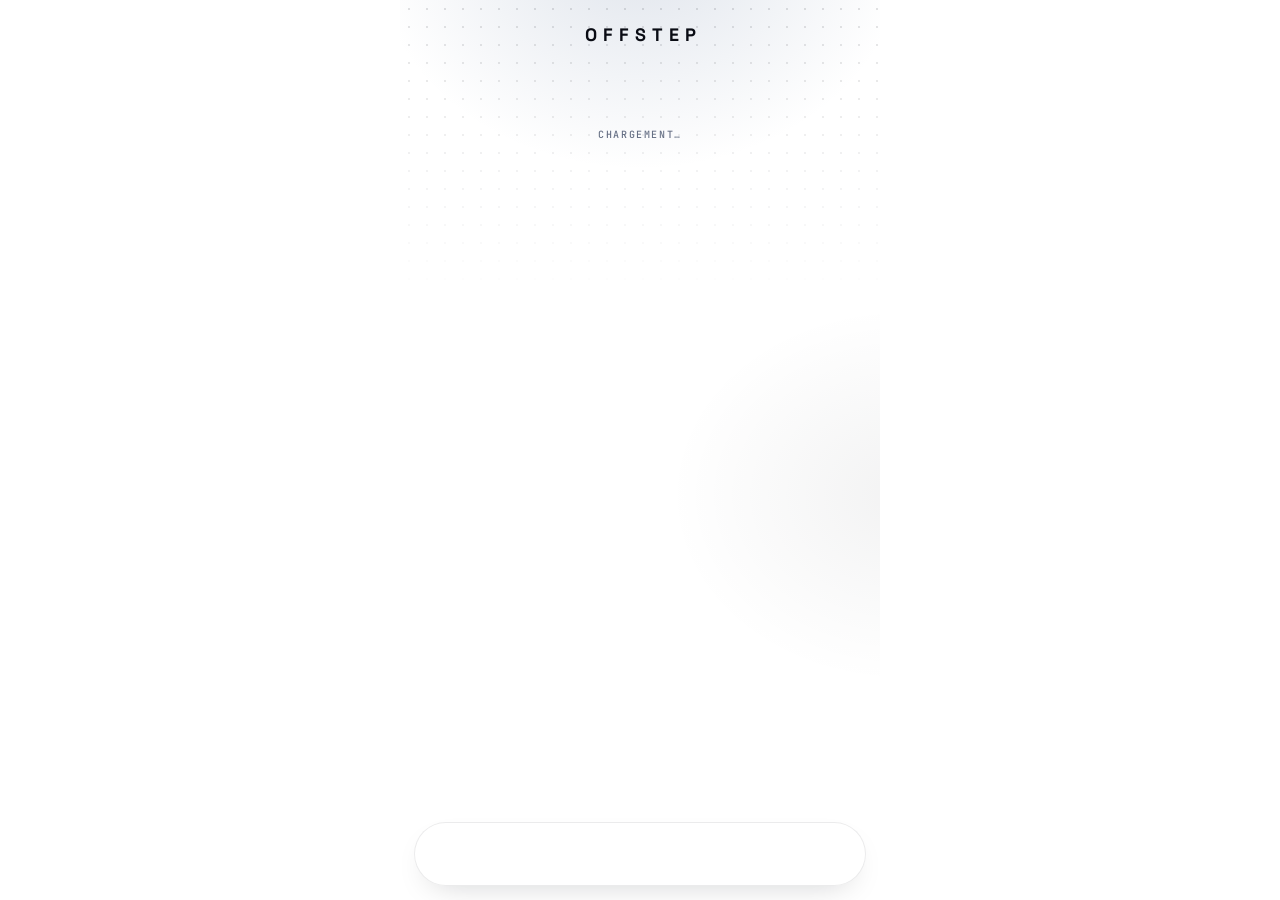
==== index.html @ 58b8f9a8 "Add files via upload" ====
<!doctype html>
<html lang="fr">
<head>
<meta charset="utf-8">
<meta name="viewport" content="width=device-width, initial-scale=1, viewport-fit=cover">
<meta name="theme-color" content="#0A0C14">
<title>OFFSTEP</title>
<link rel="manifest" href="./manifest.webmanifest">
<link rel="icon" href="./icon-192.png">
<link rel="apple-touch-icon" href="./icon-192.png">
<link rel="preconnect" href="https://fonts.googleapis.com">
<link href="https://fonts.googleapis.com/css2?family=Space+Grotesk:wght@500;600;700&family=JetBrains+Mono:wght@500&display=swap" rel="stylesheet">
<link rel="stylesheet" href="./style.css">
</head>
<body>
<div class="app">
  <header class="hdr"><div class="logo">OFFSTEP</div></header>
  <main id="view"><div class="loading mono">Chargement…</div></main>
</div>
<nav id="nav" class="nav glass" hidden></nav>
<div id="toast" role="status"></div>
<script type="module" src="./main.js"></script>
</body>
</html>
---- style.css ----
body{margin:0}
*{box-sizing:border-box}
button,input{font-family:inherit}
button{cursor:pointer}
button:disabled{cursor:not-allowed}
.app{position:relative;overflow-x:hidden;isolation:isolate;width:100%;max-width:480px;margin:0 auto;min-height:100vh;padding-bottom:110px;color:#0A0C14;font-family:'Space Grotesk',system-ui,sans-serif;background:radial-gradient(90% 40% at 50% -6%,rgba(112,134,168,.22),rgba(255,255,255,0) 62%),radial-gradient(70% 30% at 105% 55%,rgba(10,12,20,.05),rgba(255,255,255,0) 70%),#fff}
.app::before{content:"";position:absolute;left:0;right:0;top:0;height:300px;z-index:-1;background-image:radial-gradient(rgba(10,12,20,.12) 1px,transparent 1.3px);background-size:18px 18px;-webkit-mask-image:linear-gradient(#000,transparent);mask-image:linear-gradient(#000,transparent)}
.mono{font-family:'JetBrains Mono',ui-monospace,monospace;font-size:10px;font-weight:500;letter-spacing:1.6px;text-transform:uppercase;color:#667085}
.hdr{position:relative;height:68px;display:flex;align-items:center;justify-content:center}
.logo{font-size:18px;font-weight:700;letter-spacing:6px;padding-left:6px}
.back{position:absolute;left:14px;top:12px;width:44px;height:44px;border-radius:50%;border:1px solid rgba(10,12,20,.10);background:rgba(255,255,255,.75);backdrop-filter:blur(10px);-webkit-backdrop-filter:blur(10px);display:flex;align-items:center;justify-content:center;color:#0A0C14}
.h1{font-size:36px;font-weight:600;letter-spacing:-1.2px;line-height:1.02;margin:0}
.glass{background:rgba(255,255,255,.74);border:1px solid rgba(10,12,20,.08);border-radius:22px;backdrop-filter:blur(14px);-webkit-backdrop-filter:blur(14px);box-shadow:inset 0 1px 0 rgba(255,255,255,.9),0 12px 32px -16px rgba(10,12,20,.22)}
.ph{background:linear-gradient(145deg,#F4F6FA,#E3E7EE);border:1px solid rgba(10,12,20,.06);display:flex;align-items:center;justify-content:center;color:#667085;font-family:'JetBrains Mono',monospace;font-size:10px;letter-spacing:1.2px;text-transform:uppercase}
.btn{width:100%;height:56px;border:0;border-radius:999px;background:linear-gradient(180deg,#2B2F3B,#0A0C14);color:#fff;font-size:15px;font-weight:700;letter-spacing:.4px;box-shadow:0 12px 26px -10px rgba(10,12,20,.6),inset 0 1px 0 rgba(255,255,255,.22)}
.btn:disabled{background:#D6D9E0;box-shadow:none}
.btn2{width:100%;height:52px;border-radius:999px;border:1px solid rgba(10,12,20,.16);background:rgba(255,255,255,.8);color:#0A0C14;font-size:14px;font-weight:600}
.chip{height:40px;padding:0 16px;border-radius:999px;border:1px solid rgba(10,12,20,.12);background:rgba(255,255,255,.75);color:#0A0C14;font-size:13px;font-weight:600}
.chip.on{background:linear-gradient(180deg,#2B2F3B,#0A0C14);color:#fff;border-color:#0A0C14}
.chip.big{height:54px;border-radius:18px;font-size:14px}
.opt{width:100%;display:flex;align-items:center;justify-content:space-between;gap:14px;text-align:left;color:#0A0C14;border:1px solid rgba(10,12,20,.10);background:rgba(255,255,255,.74);border-radius:20px;padding:12px 18px;min-height:68px}
.opt[aria-checked="true"]{border-color:#0A0C14;box-shadow:0 0 0 4px rgba(10,12,20,.06),0 12px 28px -14px rgba(10,12,20,.35)}
.rad{width:22px;height:22px;border-radius:50%;border:1.5px solid #AEB3BF;display:flex;align-items:center;justify-content:center;flex:none}
.dot{width:10px;height:10px;border-radius:50%;background:transparent}
.opt[aria-checked="true"] .rad,.box.sel .box-h .rad{border-color:#0A0C14}
.opt[aria-checked="true"] .dot,.box.sel .box-h .dot{background:#0A0C14}
.box{border:1px solid rgba(10,12,20,.10);background:rgba(255,255,255,.74);border-radius:22px;overflow:hidden}
.box.sel{border-color:#0A0C14;box-shadow:0 0 0 4px rgba(10,12,20,.06),0 14px 30px -14px rgba(10,12,20,.35)}
.box .opt{border:0;background:transparent;border-radius:0;box-shadow:none}
.t1{display:block;font-size:15px;font-weight:600}
.t2{display:block;font-size:13px;color:#667085;margin-top:2px;line-height:1.4}
.inp{width:100%;height:54px;border:1px solid rgba(10,12,20,.12);border-radius:16px;padding:0 16px;font-size:15px;color:#0A0C14;background:rgba(255,255,255,.85)}
.bar{position:absolute;left:12px;right:12px;bottom:12px;padding:12px;border-radius:32px;background:rgba(255,255,255,.86);border:1px solid rgba(10,12,20,.08);backdrop-filter:blur(18px);-webkit-backdrop-filter:blur(18px);box-shadow:0 18px 40px -16px rgba(10,12,20,.35)}
.nav{position:absolute;left:16px;right:16px;bottom:14px;height:64px;border-radius:32px;display:flex;justify-content:space-around;align-items:center}
.nav button{border:0;background:transparent;min-width:56px;min-height:48px;display:flex;flex-direction:column;align-items:center;gap:3px;font-size:10px;font-weight:600;color:#667085}
.nav button.on{color:#0A0C14;font-weight:700}
.steps{display:flex;gap:6px;margin:6px 22px 0}
.steps i{flex:1;height:3px;border-radius:2px;background:rgba(10,12,20,.12)}
.steps i.on{background:#0A0C14}
.sb{width:44px;height:44px;border-radius:50%;border:1px solid rgba(10,12,20,.14);background:rgba(255,255,255,.85);font-size:20px;color:#0A0C14}
.srow{display:flex;justify-content:space-between;padding:12px 0;font-size:14px;border-top:1px solid rgba(10,12,20,.07)}
.srow:first-child{border-top:0}
.srow span{color:#667085}
.srow b{font-weight:700}
.note{display:flex;gap:10px;font-size:13px;line-height:1.45;color:#3B4150}

html{-webkit-text-size-adjust:100%}
a{color:inherit;text-decoration:none}
.app::before{max-width:480px}
.bar{position:fixed;left:50%;transform:translateX(-50%);width:calc(100% - 24px);max-width:456px}
.nav{position:fixed;left:50%;transform:translateX(-50%);width:calc(100% - 28px);max-width:452px;z-index:5}
.nav a{min-width:56px;min-height:48px;display:flex;flex-direction:column;align-items:center;justify-content:center;gap:3px;font-size:10px;font-weight:600;color:#667085;position:relative}
.nav a.on{color:#0A0C14;font-weight:700}
.nav .badge{position:absolute;top:0;right:8px;min-width:18px;height:18px;border-radius:9px;background:#0A0C14;color:#fff;font-size:10px;font-weight:700;display:flex;align-items:center;justify-content:center;padding:0 5px}
.pad{padding:8px 20px 24px}
.loading{padding:60px 20px;text-align:center}
.grid2{display:grid;grid-template-columns:1fr 1fr;gap:12px}
.card{padding:10px;border-radius:24px}
.card img,.ph img{width:100%;height:100%;object-fit:cover;border-radius:inherit;display:block}
.ph{overflow:hidden}
.row{display:flex;align-items:center;justify-content:space-between;gap:12px}
.stack{display:flex;flex-direction:column;gap:10px}
.sec{font-size:22px;font-weight:600;letter-spacing:-.4px;margin:28px 0 10px}
.chips{display:flex;gap:8px;overflow-x:auto;padding:4px 0 8px;-webkit-overflow-scrolling:touch}
.chips .chip{flex:none}
.sw{width:44px;height:44px;border:0;background:transparent;padding:0;display:inline-flex;align-items:center;justify-content:center}
.sw i{width:28px;height:28px;border-radius:50%;border:1px solid rgba(10,12,20,.15);display:block}
.sw[aria-pressed="true"] i{box-shadow:0 0 0 2px #fff,0 0 0 3.5px #0A0C14}
.chip[aria-pressed="true"]{background:linear-gradient(180deg,#2B2F3B,#0A0C14);color:#fff;border-color:#0A0C14}
label.mono{display:block;margin:18px 0 8px}
.err{color:#B42318;font-size:13px;margin-top:8px}
#toast{position:fixed;left:50%;bottom:96px;transform:translateX(-50%);background:#0A0C14;color:#fff;padding:12px 18px;border-radius:14px;font-size:14px;max-width:90%;z-index:20;display:none}
.tag{display:inline-block;padding:4px 10px;border-radius:999px;border:1px solid rgba(10,12,20,.18);font-size:11px;font-weight:600;color:#3B4150}
.tag.dark{background:#0A0C14;color:#fff;border-color:#0A0C14}
.kv{display:flex;justify-content:space-between;gap:12px;padding:12px 0;font-size:14px;border-top:1px solid rgba(10,12,20,.07)}
.kv:first-child{border-top:0}
.kv span{color:#667085}
.kv b{text-align:right}
.btn:disabled{background:#D6D9E0;box-shadow:none}
.hdr{height:68px}
.stepper{display:flex;align-items:center}
.stepper b{min-width:30px;text-align:center}
input[type=file]{display:none}
.drop{width:100%;min-height:104px;border:1.5px dashed #9AA0AE;border-radius:20px;background:rgba(246,248,251,.8);color:#0A0C14;display:flex;flex-direction:column;align-items:center;justify-content:center;gap:8px;font-size:14px;font-weight:600;text-align:center;padding:12px}
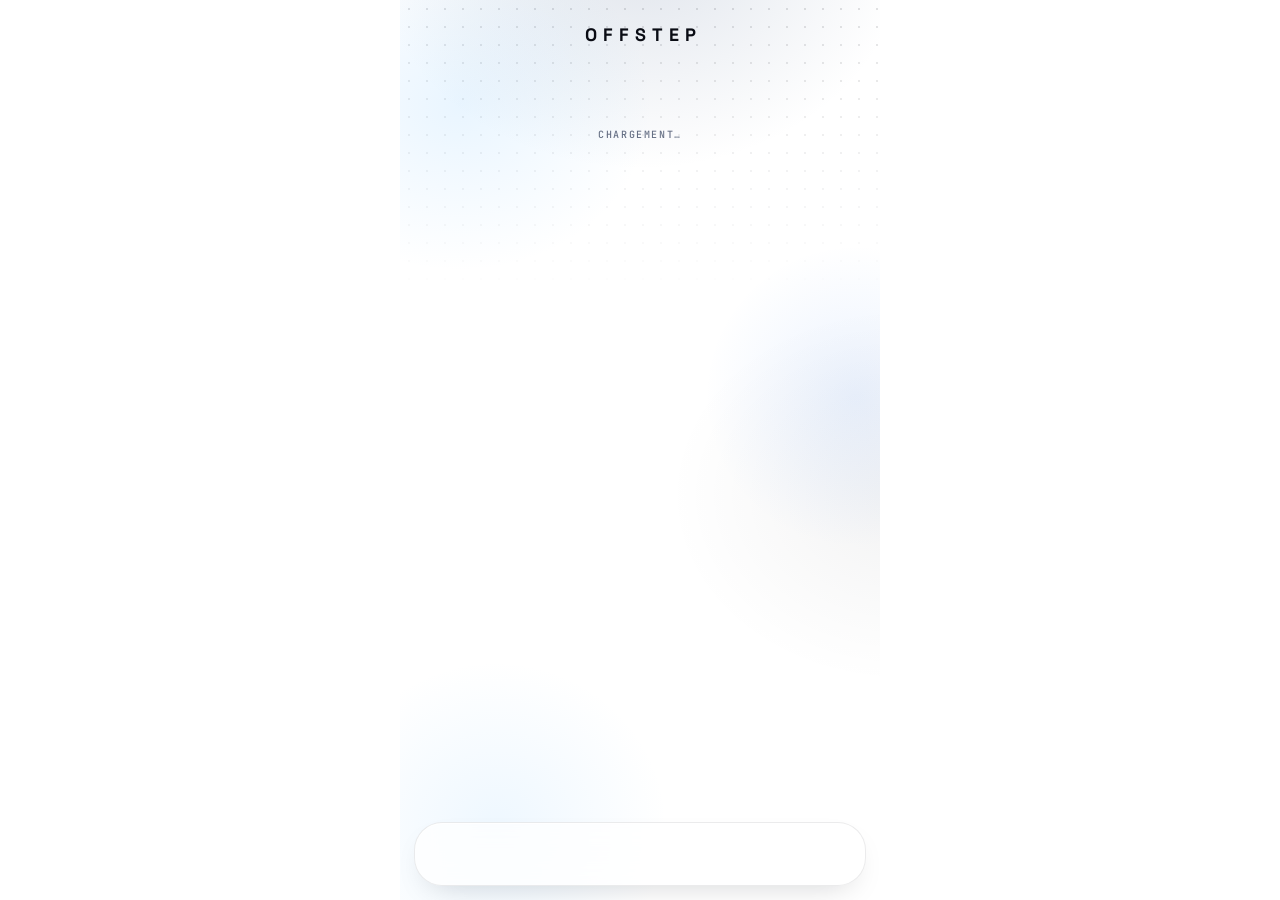
==== commit 9612cd2a: "Add files via upload" ====
--- a/index.html
+++ b/index.html
@@ -19,6 +19,7 @@
 </div>
 <nav id="nav" class="nav glass" hidden></nav>
 <div id="toast" role="status"></div>
+<script type="module" src="./fx.js"></script>
 <script type="module" src="./main.js"></script>
 </body>
 </html>
--- a/style.css
+++ b/style.css
@@ -57,7 +57,9 @@
 .loading{padding:60px 20px;text-align:center}
 .grid2{display:grid;grid-template-columns:1fr 1fr;gap:12px}
 .card{padding:10px;border-radius:24px}
-.card img,.ph img{width:100%;height:100%;object-fit:cover;border-radius:inherit;display:block}
+.card img,.ph img{width:100%;height:100%;object-fit:contain;background:#fff;border-radius:inherit;display:block}
+.ph.fit img{height:auto;max-height:460px}
+.dot-c{width:16px;height:16px;border-radius:50%;display:inline-block;border:1px solid rgba(10,12,20,.28);flex:none}
 .ph{overflow:hidden}
 .row{display:flex;align-items:center;justify-content:space-between;gap:12px}
 .stack{display:flex;flex-direction:column;gap:10px}
@@ -83,3 +85,75 @@
 .stepper b{min-width:30px;text-align:center}
 input[type=file]{display:none}
 .drop{width:100%;min-height:104px;border:1.5px dashed #9AA0AE;border-radius:20px;background:rgba(246,248,251,.8);color:#0A0C14;display:flex;flex-direction:column;align-items:center;justify-content:center;gap:8px;font-size:14px;font-weight:600;text-align:center;padding:12px}
+
+/* ===== LOT A : look moderne, effet « lac », photos, galerie ===== */
+:root{--aq1:#7CC4FF;--aq2:#3B82F6;--aqg:linear-gradient(135deg,#7CC4FF,#3B82F6)}
+:focus-visible{outline:3px solid var(--aq2);outline-offset:2px}
+.h1{font-size:38px;letter-spacing:-1.4px}
+.glass{border-radius:28px}
+.card{border-radius:28px;padding:12px;display:block}
+.grid2{row-gap:26px}
+.btn,.btn2,.chip,.sb,.card{position:relative}
+.chip[aria-pressed="true"],.chip.on{background:var(--aqg);color:#0A0C14;border-color:transparent;box-shadow:0 8px 20px -10px rgba(59,130,246,.7)}
+.opt[aria-checked="true"],.box.sel{border-color:var(--aq2);box-shadow:0 0 0 4px rgba(124,196,255,.28),0 12px 28px -14px rgba(59,130,246,.45)}
+.nav a.on::after{content:"";position:absolute;bottom:-3px;width:18px;height:3px;border-radius:3px;background:var(--aqg)}
+.steps i.on{background:var(--aqg)}
+.dot-c{border:1.5px solid rgba(10,12,20,.38);box-shadow:inset 0 0 0 1px rgba(255,255,255,.55)}
+.chips{padding-bottom:12px}
+
+/* Photos : cadre plein sans rognage (fond = même photo floutée, premier plan = photo entière) */
+.ph-fill{position:relative;overflow:hidden;background:#E9EDF3}
+.ph-fill .pf-bg{position:absolute;inset:0;width:100%;height:100%;object-fit:cover;filter:blur(18px) saturate(1.15);transform:scale(1.25);opacity:.95;border-radius:0}
+.ph-fill .pf-fg{position:relative;width:100%;height:100%;object-fit:contain;background:transparent;border-radius:0}
+
+/* Galerie horizontale */
+.gal-wrap{position:relative}
+.gal{display:flex;gap:10px;overflow-x:auto;scroll-snap-type:x mandatory;padding:6px 6% 12px;margin:0 -20px;position:relative;scrollbar-width:none;-webkit-overflow-scrolling:touch}
+.gal::-webkit-scrollbar{display:none}
+.slide{flex:0 0 88%;scroll-snap-align:center;margin:0;transform:scale(.93);opacity:.6;transition:transform .35s ease,opacity .35s ease;cursor:zoom-in}
+.slide.cur{transform:none;opacity:1}
+.slide .ph{border-radius:28px}
+.dots{display:flex;justify-content:center;gap:6px;margin-top:2px}
+.dots i{width:7px;height:7px;border-radius:4px;background:rgba(10,12,20,.18);transition:opacity .3s}
+.dots i.on{width:20px;background:var(--aqg)}
+.gal-arrow{display:none}
+@media (hover:hover) and (pointer:fine){.gal-arrow{display:flex;position:absolute;top:40%;width:44px;height:44px;border-radius:50%;border:1px solid rgba(10,12,20,.1);background:rgba(255,255,255,.88);align-items:center;justify-content:center;font-size:24px;z-index:2}.gal-arrow.prev{left:0}.gal-arrow.next{right:0}}
+
+/* Plein écran */
+.lb{position:fixed;inset:0;z-index:50;background:rgba(5,7,12,.95);display:flex;flex-direction:column}
+.lb-track{flex:1;display:flex;overflow-x:auto;scroll-snap-type:x mandatory;scrollbar-width:none}
+.lb-track::-webkit-scrollbar{display:none}
+.lb-track.zoomed{overflow:hidden}
+.lb-s{flex:0 0 100%;scroll-snap-align:center;display:flex;align-items:center;justify-content:center;overflow:hidden}
+.lb-s img{max-width:100%;max-height:100%;touch-action:pan-x;user-select:none;-webkit-user-select:none}
+.zoomed .lb-s img{touch-action:none}
+.lb-x{position:absolute;top:calc(env(safe-area-inset-top,0px) + 10px);right:12px;z-index:2;width:48px;height:48px;border-radius:50%;border:0;background:rgba(255,255,255,.18);color:#fff;font-size:28px}
+.lb-n{position:absolute;bottom:calc(env(safe-area-inset-bottom,0px) + 14px);left:0;right:0;text-align:center;color:#fff;font:500 12px 'JetBrains Mono',monospace;pointer-events:none}
+
+/* Effet « lac » : seuls transform et opacity bougent ; 12 éléments au plus (voir fx.js) */
+@keyframes fl{0%,100%{transform:translateY(2px)}50%{transform:translateY(-3px)}}
+@keyframes fls{0%,100%{transform:scaleX(1);opacity:.5}50%{transform:scaleX(.8);opacity:.26}}
+@keyframes drift{to{transform:translate3d(8%,3%,0)}}
+@keyframes rp{to{transform:scale(1);opacity:0}}
+.fl.in-view{animation:fl 6.5s ease-in-out infinite;animation-delay:calc(var(--i,0)*-.7s)}
+.card::after,.gal-wrap::after{content:"";position:absolute;left:14%;right:14%;bottom:-13px;height:16px;border-radius:50%;background:radial-gradient(closest-side,rgba(10,12,20,.34),transparent);z-index:-1;pointer-events:none;opacity:.5}
+.fl.in-view::after{animation:fls 6.5s ease-in-out infinite;animation-delay:calc(var(--i,0)*-.7s)}
+@supports (-webkit-box-reflect:below 0){
+  .gal-wrap{-webkit-box-reflect:below 2px linear-gradient(transparent 72%,rgba(255,255,255,.28))}
+  .pad>.btn,.pad>a.btn{-webkit-box-reflect:below 2px linear-gradient(transparent 72%,rgba(255,255,255,.28))}
+}
+.app::after{content:"";position:absolute;inset:-10% -25%;z-index:-1;pointer-events:none;background:radial-gradient(38% 22% at 25% 18%,rgba(124,196,255,.17),transparent 70%),radial-gradient(30% 20% at 80% 45%,rgba(59,130,246,.10),transparent 70%),radial-gradient(34% 22% at 30% 85%,rgba(124,196,255,.13),transparent 70%);animation:drift 60s ease-in-out infinite alternate}
+.rw{position:absolute;inset:0;border-radius:inherit;overflow:hidden;pointer-events:none}
+.rw i{position:absolute;left:calc(var(--x) - var(--d)/2);top:calc(var(--y) - var(--d)/2);width:var(--d);height:var(--d);border-radius:50%;border:2px solid rgba(124,196,255,.85);transform:scale(.1);opacity:.9;animation:rp .8s ease-out forwards}
+.rw i:nth-child(2){animation-delay:.12s}.rw i:nth-child(3){animation-delay:.24s}
+.paused *,.paused *::before,.paused *::after{animation-play-state:paused!important}
+
+/* Admin : envoi de photos */
+.pbar{height:6px;border-radius:3px;background:rgba(10,12,20,.08);overflow:hidden;margin-top:10px}
+.pbar i{display:block;height:100%;width:0;background:var(--aqg)}
+select.inp{appearance:auto;padding:0 12px}
+
+@media (prefers-reduced-motion:reduce){
+  *,*::before,*::after{animation:none!important;transition:none!important;scroll-behavior:auto!important}
+  .rw{display:none}
+}
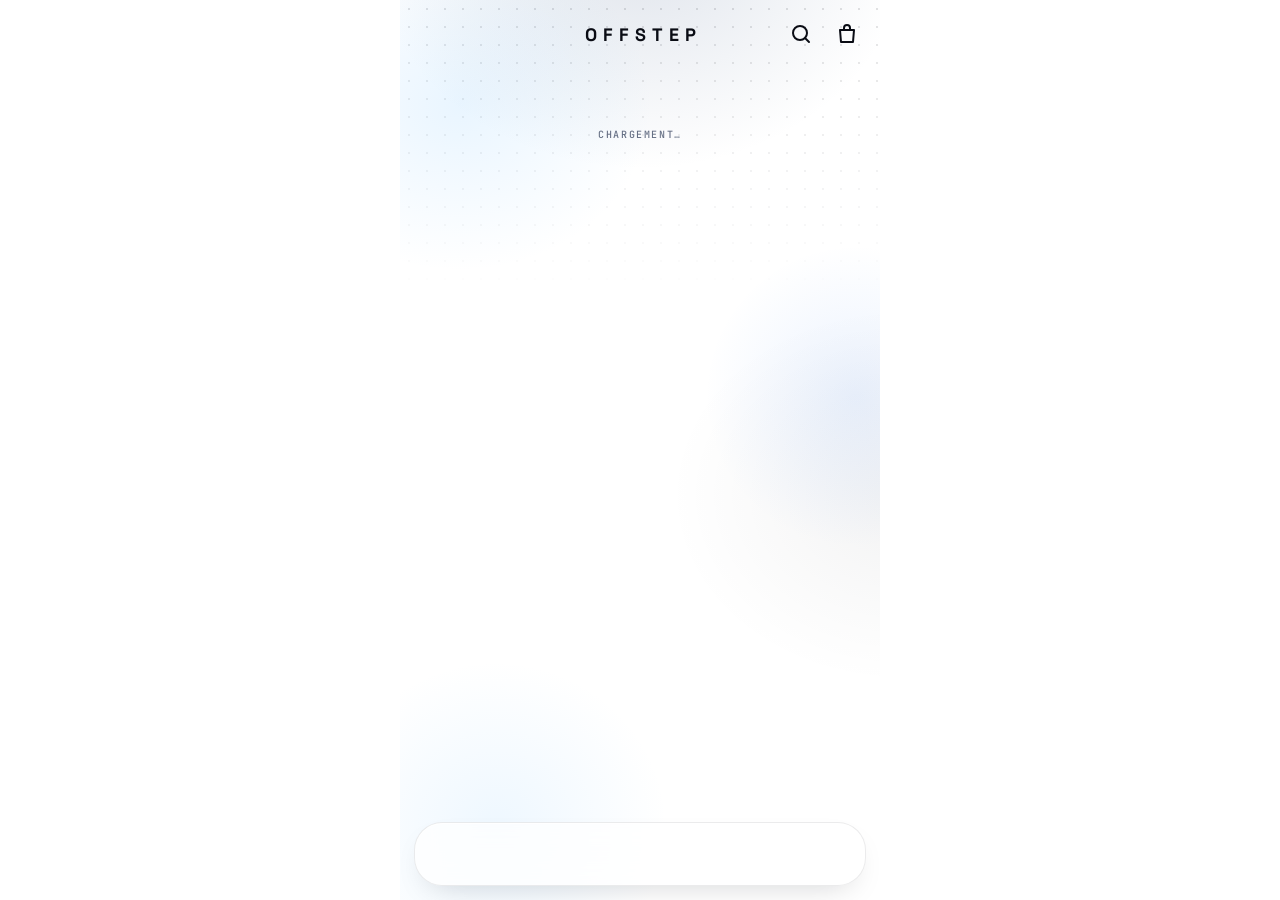
==== commit 872b863a: "Add files via upload" ====
--- a/index.html
+++ b/index.html
@@ -14,7 +14,7 @@
 </head>
 <body>
 <div class="app">
-  <header class="hdr"><div class="logo">OFFSTEP</div></header>
+  <header class="hdr"><span class="hdr-s"></span><a class="logo" href="#/accueil" aria-label="OFFSTEP, accueil">OFFSTEP</a><div class="hdr-r"><a class="ib" href="#/catalogue" aria-label="Rechercher"><svg width="24" height="24" viewBox="0 0 24 24" fill="none" stroke="currentColor" stroke-width="2" stroke-linecap="round" stroke-linejoin="round" aria-hidden="true"><circle cx="11" cy="11" r="7"/><path d="M20 20l-4-4"/></svg></a><a class="ib" href="#/panier" aria-label="Panier"><svg width="24" height="24" viewBox="0 0 24 24" fill="none" stroke="currentColor" stroke-width="2" stroke-linecap="round" stroke-linejoin="round" aria-hidden="true"><path d="M5 8h14l-1 12H6z"/><path d="M9 8V6a3 3 0 016 0v2"/></svg><span class="cbadge" id="cartBadge" hidden>0</span></a></div></header>
   <main id="view"><div class="loading mono">Chargement…</div></main>
 </div>
 <nav id="nav" class="nav glass" hidden></nav>
--- a/style.css
+++ b/style.css
@@ -139,7 +139,6 @@
 .card::after,.gal-wrap::after{content:"";position:absolute;left:14%;right:14%;bottom:-13px;height:16px;border-radius:50%;background:radial-gradient(closest-side,rgba(10,12,20,.34),transparent);z-index:-1;pointer-events:none;opacity:.5}
 .fl.in-view::after{animation:fls 6.5s ease-in-out infinite;animation-delay:calc(var(--i,0)*-.7s)}
 @supports (-webkit-box-reflect:below 0){
-  .gal-wrap{-webkit-box-reflect:below 2px linear-gradient(transparent 72%,rgba(255,255,255,.28))}
   .pad>.btn,.pad>a.btn{-webkit-box-reflect:below 2px linear-gradient(transparent 72%,rgba(255,255,255,.28))}
 }
 .app::after{content:"";position:absolute;inset:-10% -25%;z-index:-1;pointer-events:none;background:radial-gradient(38% 22% at 25% 18%,rgba(124,196,255,.17),transparent 70%),radial-gradient(30% 20% at 80% 45%,rgba(59,130,246,.10),transparent 70%),radial-gradient(34% 22% at 30% 85%,rgba(124,196,255,.13),transparent 70%);animation:drift 60s ease-in-out infinite alternate}
@@ -157,3 +156,69 @@
   *,*::before,*::after{animation:none!important;transition:none!important;scroll-behavior:auto!important}
   .rw{display:none}
 }
+
+/* ===== LOT C : demande de photos ===== */
+.ph-card{padding:10px}
+.ph-open{display:block;width:100%;padding:0;border:0;background:none;border-radius:20px;text-align:left}
+.pick{position:absolute;top:14px;right:14px;z-index:3;width:44px;height:44px;border:0;background:transparent;display:flex;align-items:center;justify-content:center;padding:0}
+.pick i{width:26px;height:26px;border-radius:50%;border:2px solid #fff;background:rgba(10,12,20,.38);box-shadow:0 2px 8px rgba(10,12,20,.3);display:block}
+.pick[aria-pressed="true"] i{background:var(--aqg)}
+.pick[aria-pressed="true"] i::after{content:"✓";display:block;text-align:center;font-size:14px;line-height:22px;color:#0A0C14;font-weight:700}
+.lb-share{position:absolute;bottom:calc(env(safe-area-inset-bottom,0px) + 44px);left:50%;transform:translateX(-50%);z-index:2;height:48px;padding:0 28px;border:0;border-radius:999px;background:var(--aqg);color:#0A0C14;font-size:15px;font-weight:700}
+
+/* ===== CORRECTIF : la grille ne doit jamais dépasser l'écran ===== */
+.grid2{grid-template-columns:repeat(2,minmax(0,1fr))}
+.card{min-width:0}
+.card .row{gap:8px;align-items:flex-start}
+.card .row b{white-space:nowrap;flex:none}
+.card .row .mono{flex:1;min-width:0}
+
+/* ===== LOT D : accueil, en-tête avec panier, éditeur Vitrine ===== */
+.hdr{justify-content:space-between;padding:0 10px}
+.hdr-s,.hdr-r{width:92px;display:flex}
+.hdr-r{justify-content:flex-end}
+.logo{color:inherit;text-decoration:none}
+.ib{position:relative;width:46px;height:46px;border-radius:50%;display:flex;align-items:center;justify-content:center;color:#0A0C14}
+.cbadge{position:absolute;top:2px;right:0;min-width:18px;height:18px;padding:0 5px;border-radius:9px;background:#0A0C14;color:#fff;font:700 11px/18px 'Space Grotesk',sans-serif;text-align:center;box-sizing:border-box}
+.cbadge[hidden]{display:none}
+.home .hb{margin-top:22px}
+.home .hb:first-child{margin-top:4px}
+.hsec{display:flex;justify-content:space-between;align-items:center;margin:0 0 8px}
+.hsec h2{margin:0;font-size:22px;letter-spacing:-.6px}
+.hsec a{font-size:13px;font-weight:500;color:#0A0C14;min-height:44px;display:flex;align-items:center}
+.hrow{display:flex;gap:12px;overflow-x:auto;scroll-snap-type:x proximity;margin:0 -20px;padding:4px 20px 22px;scrollbar-width:none}
+.hrow::-webkit-scrollbar{display:none}
+.hcard{flex:0 0 160px;scroll-snap-align:start;display:block}
+.hcard .hn{display:block;font-size:14px;margin:10px 2px 0}
+.hcard .mono{display:block;margin:4px 2px 0}
+.hcard .hpx{margin:6px 2px 2px;font-weight:700;font-size:13px}
+.hchips{padding-bottom:8px}
+.hchip{flex:0 0 auto;min-height:56px;min-width:84px;padding:0 20px;border-radius:20px;background:#F1F3F7;border:1px solid rgba(10,12,20,.06);display:flex;align-items:center;justify-content:center;font-weight:600;font-size:14px;color:#0A0C14;position:relative}
+.hs{position:relative;border-radius:28px;overflow:hidden;box-shadow:0 22px 40px -26px rgba(10,12,20,.5)}
+.hs-track{display:flex;overflow-x:auto;scroll-snap-type:x mandatory;scrollbar-width:none}
+.hs-track::-webkit-scrollbar{display:none}
+.hs-slide{flex:0 0 100%;scroll-snap-align:start;position:relative;display:block;color:#fff}
+.hs-ph{aspect-ratio:4/4.6;border-radius:0}
+.hs-shade{position:absolute;inset:auto 0 0 0;height:62%;background:linear-gradient(transparent,rgba(5,7,12,.72));pointer-events:none}
+.hs-txt{position:absolute;left:20px;right:20px;bottom:36px;color:#fff}
+.hs-t{font-size:34px;line-height:1;font-weight:700;letter-spacing:-1.4px}
+.hs-txt p{margin:8px 0 0;font-size:14px;line-height:1.4;opacity:.92}
+.hs-btn{display:inline-flex;align-items:center;margin-top:14px;height:46px;padding:0 22px;border-radius:23px;background:#fff;color:#0A0C14;font-weight:600;font-size:15px}
+.hs-dots{position:absolute;left:0;right:0;bottom:8px;display:flex;justify-content:center;gap:2px}
+.hs-dot{width:24px;height:24px;border:0;background:none;padding:0;position:relative}
+.hs-dot::after{content:"";position:absolute;left:50%;top:50%;width:7px;height:7px;margin:-3.5px 0 0 -3.5px;border-radius:4px;background:rgba(255,255,255,.55);transition:width .3s,margin .3s}
+.hs-dot.on::after{width:22px;margin-left:-11px;background:var(--aqg)}
+.hb-big{position:relative;display:block;border-radius:28px;overflow:hidden;color:#fff;margin-bottom:12px}
+.hb-bigph{aspect-ratio:16/11;border-radius:0}
+.hb-big .hs-txt{bottom:18px}
+.hb-band{display:flex;align-items:center;justify-content:center;text-align:center;min-height:48px;padding:10px 18px;border-radius:24px;background:#0A0C14;color:#fff;font-size:13px;font-weight:500;border-bottom:3px solid var(--acc,#7CC4FF);box-sizing:border-box}
+.hgrid{display:grid;grid-template-columns:repeat(2,minmax(0,1fr));gap:14px}
+.hb-tile{display:block;color:#0A0C14;min-width:0}
+.hcap{margin:8px 2px 0;display:block}
+.sk{background:#EEF1F6;animation:skp 1.4s ease-in-out infinite}
+@keyframes skp{50%{opacity:.5}}
+.pk{display:flex;gap:10px;align-items:center;min-height:48px;padding:6px 4px;border-top:1px solid rgba(10,12,20,.07);font-size:14px}
+.pk[hidden]{display:none}
+.pk.off{opacity:.5}
+.pk input{width:22px;height:22px;flex:none}
+.vthumb{width:72px;height:72px;border-radius:16px;flex:none}
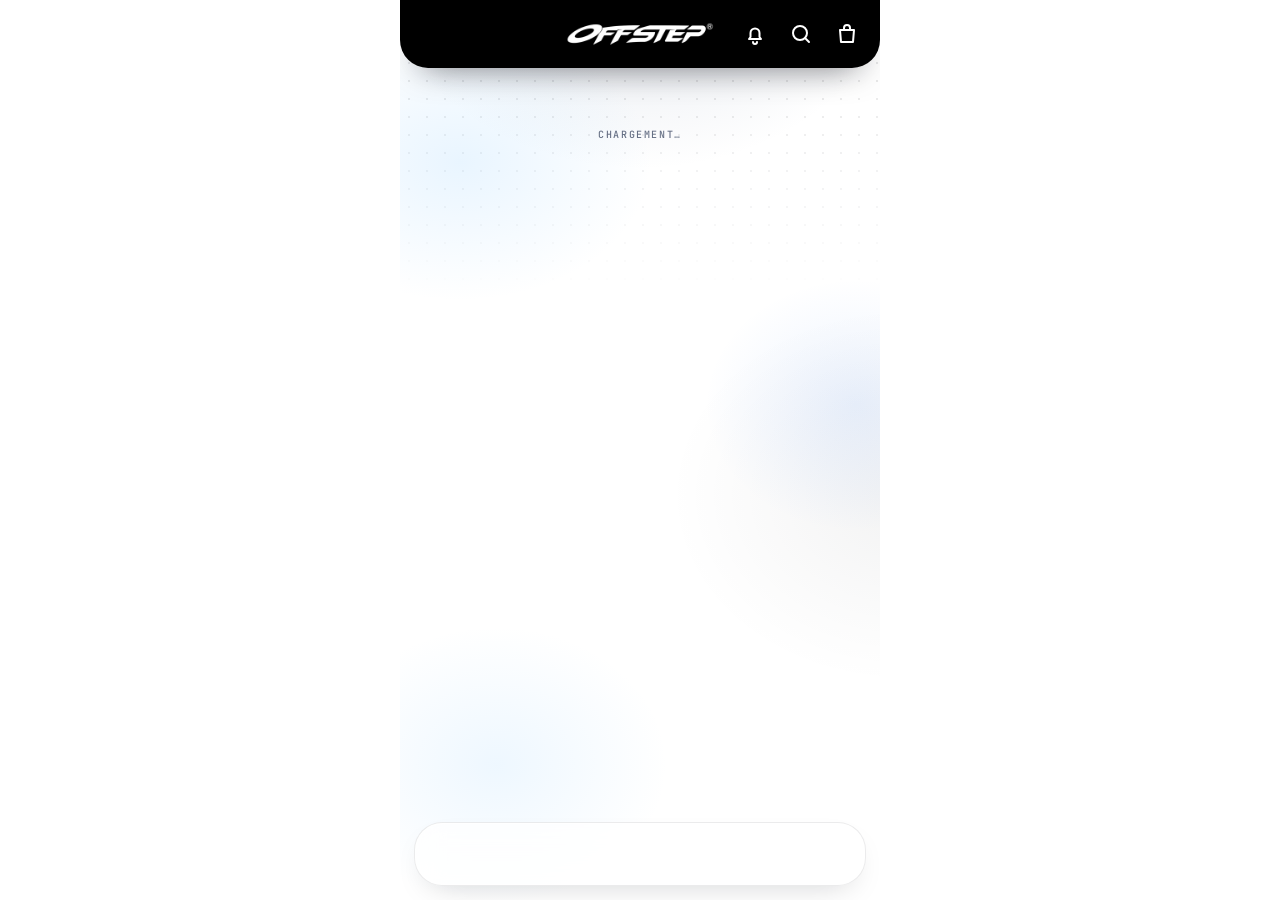
==== commit 33e13127: "Add files via upload" ====
--- a/index.html
+++ b/index.html
@@ -3,7 +3,7 @@
 <head>
 <meta charset="utf-8">
 <meta name="viewport" content="width=device-width, initial-scale=1, viewport-fit=cover">
-<meta name="theme-color" content="#0A0C14">
+<meta name="theme-color" content="#000000">
 <title>OFFSTEP</title>
 <link rel="manifest" href="./manifest.webmanifest">
 <link rel="icon" href="./icon-192.png">
@@ -14,7 +14,7 @@
 </head>
 <body>
 <div class="app">
-  <header class="hdr"><span class="hdr-s"></span><a class="logo" href="#/accueil" aria-label="OFFSTEP, accueil">OFFSTEP</a><div class="hdr-r"><a class="ib" href="#/catalogue" aria-label="Rechercher"><svg width="24" height="24" viewBox="0 0 24 24" fill="none" stroke="currentColor" stroke-width="2" stroke-linecap="round" stroke-linejoin="round" aria-hidden="true"><circle cx="11" cy="11" r="7"/><path d="M20 20l-4-4"/></svg></a><a class="ib" href="#/panier" aria-label="Panier"><svg width="24" height="24" viewBox="0 0 24 24" fill="none" stroke="currentColor" stroke-width="2" stroke-linecap="round" stroke-linejoin="round" aria-hidden="true"><path d="M5 8h14l-1 12H6z"/><path d="M9 8V6a3 3 0 016 0v2"/></svg><span class="cbadge" id="cartBadge" hidden>0</span></a></div></header>
+  <header class="hdr"><span class="hdr-s"></span><a class="logo" href="#/accueil" aria-label="OFFSTEP, accueil"><img src="./logo.png" alt="OFFSTEP" width="153" height="26"></a><div class="hdr-r"><a class="ib" href="#/notifications" aria-label="Notifications"><svg width="24" height="24" viewBox="0 0 24 24" fill="none" stroke="currentColor" stroke-width="2" stroke-linecap="round" stroke-linejoin="round" aria-hidden="true"><path d="M6 17h12l-1.5-2V11a4.5 4.5 0 00-9 0v4z"/><path d="M10 20a2 2 0 004 0"/></svg><span class="cbadge" id="notifBadge" hidden>0</span></a><a class="ib" href="#/catalogue" aria-label="Rechercher"><svg width="24" height="24" viewBox="0 0 24 24" fill="none" stroke="currentColor" stroke-width="2" stroke-linecap="round" stroke-linejoin="round" aria-hidden="true"><circle cx="11" cy="11" r="7"/><path d="M20 20l-4-4"/></svg></a><a class="ib" href="#/panier" aria-label="Panier"><svg width="24" height="24" viewBox="0 0 24 24" fill="none" stroke="currentColor" stroke-width="2" stroke-linecap="round" stroke-linejoin="round" aria-hidden="true"><path d="M5 8h14l-1 12H6z"/><path d="M9 8V6a3 3 0 016 0v2"/></svg><span class="cbadge" id="cartBadge" hidden>0</span></a></div></header>
   <main id="view"><div class="loading mono">Chargement…</div></main>
 </div>
 <nav id="nav" class="nav glass" hidden></nav>
--- a/style.css
+++ b/style.css
@@ -133,7 +133,7 @@
 /* Effet « lac » : seuls transform et opacity bougent ; 12 éléments au plus (voir fx.js) */
 @keyframes fl{0%,100%{transform:translateY(2px)}50%{transform:translateY(-3px)}}
 @keyframes fls{0%,100%{transform:scaleX(1);opacity:.5}50%{transform:scaleX(.8);opacity:.26}}
-@keyframes drift{to{transform:translate3d(8%,3%,0)}}
+@keyframes drift{to{transform:translate3d(8%,0,0)}}
 @keyframes rp{to{transform:scale(1);opacity:0}}
 .fl.in-view{animation:fl 6.5s ease-in-out infinite;animation-delay:calc(var(--i,0)*-.7s)}
 .card::after,.gal-wrap::after{content:"";position:absolute;left:14%;right:14%;bottom:-13px;height:16px;border-radius:50%;background:radial-gradient(closest-side,rgba(10,12,20,.34),transparent);z-index:-1;pointer-events:none;opacity:.5}
@@ -141,7 +141,7 @@
 @supports (-webkit-box-reflect:below 0){
   .pad>.btn,.pad>a.btn{-webkit-box-reflect:below 2px linear-gradient(transparent 72%,rgba(255,255,255,.28))}
 }
-.app::after{content:"";position:absolute;inset:-10% -25%;z-index:-1;pointer-events:none;background:radial-gradient(38% 22% at 25% 18%,rgba(124,196,255,.17),transparent 70%),radial-gradient(30% 20% at 80% 45%,rgba(59,130,246,.10),transparent 70%),radial-gradient(34% 22% at 30% 85%,rgba(124,196,255,.13),transparent 70%);animation:drift 60s ease-in-out infinite alternate}
+.app::after{content:"";position:absolute;inset:0 -25%;z-index:-1;pointer-events:none;background:radial-gradient(38% 22% at 25% 18%,rgba(124,196,255,.17),transparent 70%),radial-gradient(30% 20% at 80% 45%,rgba(59,130,246,.10),transparent 70%),radial-gradient(34% 22% at 30% 85%,rgba(124,196,255,.13),transparent 70%);animation:drift 60s ease-in-out infinite alternate}
 .rw{position:absolute;inset:0;border-radius:inherit;overflow:hidden;pointer-events:none}
 .rw i{position:absolute;left:calc(var(--x) - var(--d)/2);top:calc(var(--y) - var(--d)/2);width:var(--d);height:var(--d);border-radius:50%;border:2px solid rgba(124,196,255,.85);transform:scale(.1);opacity:.9;animation:rp .8s ease-out forwards}
 .rw i:nth-child(2){animation-delay:.12s}.rw i:nth-child(3){animation-delay:.24s}
@@ -222,3 +222,62 @@
 .pk.off{opacity:.5}
 .pk input{width:22px;height:22px;flex:none}
 .vthumb{width:72px;height:72px;border-radius:16px;flex:none}
+
+/* ===== LOT H : cloche, notifications, images de commande ===== */
+.hdr-s,.hdr-r{width:138px}
+.notif{display:block;padding:14px 16px;color:#0A0C14}
+.notif.unread{border-left:4px solid var(--aq2)}
+.notif.unread b::before{content:"";display:inline-block;width:8px;height:8px;border-radius:50%;background:var(--aqg);margin-right:8px}
+.vis-t{border:0;background:none;padding:0;text-align:left;flex:0 0 auto;color:inherit}
+
+/* ===== CORRECTIF : la page doit défiler jusqu'au bout (plus de zone de défilement imbriquée) ===== */
+.app{overflow-x:clip}
+
+/* ===== Photos : elles REMPLISSENT le cadre (plus de bandes floues) ===== */
+.ph-fill .pf-fg{position:absolute;inset:0;width:100%;height:100%;object-fit:cover;object-position:50% 38%}
+.hb-big .ph-fill{aspect-ratio:auto;display:block;min-height:0}
+.hb-big .pf-fg{position:static;height:auto;max-height:min(70vh,560px);min-height:240px;object-fit:cover}
+.slide .ph{aspect-ratio:4/5}
+
+/* ===== Blocs animés ===== */
+.js-anim .hb[data-anim]{opacity:0;transition:opacity .8s ease,transform .8s cubic-bezier(.2,.7,.2,1)}
+.js-anim .hb[data-anim="slide"]{transform:translateY(32px)}
+.js-anim .hb[data-anim="zoom"]{transform:scale(.92)}
+.js-anim .hb[data-anim].in{opacity:1;transform:none}
+.mq{display:block;overflow:hidden;border-radius:24px;background:#0A0C14;color:#fff;padding:15px 0;-webkit-mask-image:linear-gradient(90deg,transparent,#000 7%,#000 93%,transparent);mask-image:linear-gradient(90deg,transparent,#000 7%,#000 93%,transparent)}
+.mq-t{display:flex;width:max-content;animation:mq var(--d,20s) linear infinite}
+.mq-in{display:flex;align-items:center;flex:none;gap:26px;padding-right:26px;font-size:15px;font-weight:600;white-space:nowrap}
+.mq-in i{font-style:normal;color:var(--aq1);font-size:12px}
+@keyframes mq{to{transform:translateX(-50%)}}
+.cd{position:relative;overflow:hidden;border-radius:28px;padding:22px 14px 18px;background:radial-gradient(120% 140% at 0% 0%,#1B2A4A,#0A0C14 62%);color:#fff;text-align:center}
+.cd::before{content:"";position:absolute;left:-20%;right:-20%;top:-45%;height:80%;background:radial-gradient(closest-side,rgba(124,196,255,.35),transparent);pointer-events:none}
+.cd-link{display:block;color:inherit}
+.cd-t{position:relative;font-size:19px;font-weight:700;letter-spacing:-.5px;margin-bottom:14px}
+.cd-g{position:relative;display:grid;grid-template-columns:repeat(4,minmax(0,1fr));gap:8px}
+.cd-g[hidden]{display:none}
+.cd-u{background:rgba(255,255,255,.08);border:1px solid rgba(255,255,255,.14);border-radius:18px;padding:12px 0 8px}
+.cd-u b{display:block;font-size:30px;font-weight:700;font-variant-numeric:tabular-nums;letter-spacing:-1px}
+.cd-u span{font:500 9px 'JetBrains Mono',monospace;letter-spacing:1.4px;text-transform:uppercase;opacity:.7}
+.cd-u b.tick{animation:cdt .45s ease-out}
+@keyframes cdt{0%{transform:translateY(-6px);opacity:.4}100%{transform:none;opacity:1}}
+.cd-after{position:relative;font-size:16px;font-weight:600}
+.cd-after[hidden]{display:none}
+.cf{display:flex;gap:4px;overflow-x:auto;scroll-snap-type:x mandatory;margin:0 -20px;padding:10px 20% 28px;scrollbar-width:none}
+.cf::-webkit-scrollbar{display:none}
+.cf .hcard{flex:0 0 60%;scroll-snap-align:center;will-change:transform}
+.cnt-g{display:grid;grid-template-columns:repeat(2,minmax(0,1fr));gap:12px}
+.cnt{border-radius:24px;padding:20px 12px;background:#0A0C14;color:#fff;text-align:center;min-width:0}
+.cnt b{display:block;font-size:36px;font-weight:700;letter-spacing:-1.4px;font-variant-numeric:tabular-nums;background:var(--aqg);-webkit-background-clip:text;background-clip:text;color:transparent}
+.cnt span{display:block;margin-top:6px;font-size:13px;opacity:.85}
+.hb-par{position:relative;display:block;height:360px;border-radius:28px;overflow:hidden;color:#fff}
+.par-img{position:absolute;inset:0;overflow:hidden}
+.par-img img{position:absolute;left:0;top:-14%;width:100%;height:128%;object-fit:cover;will-change:transform}
+@media (prefers-reduced-motion:reduce){.mq{overflow-x:auto;-webkit-mask-image:none;mask-image:none}.mq-in[aria-hidden="true"]{display:none}}
+
+/* ===== LOGO : en-tête noir avec le logo OFFSTEP ===== */
+.hdr{box-sizing:border-box;background:#000;color:#fff;height:calc(68px + env(safe-area-inset-top,0px));padding-top:env(safe-area-inset-top,0px);border-radius:0 0 28px 28px;position:relative;z-index:6;box-shadow:0 18px 34px -22px rgba(10,12,20,.7)}
+.hdr .logo{display:flex;align-items:center;padding:0;letter-spacing:0}
+.hdr .logo img{display:block;height:26px;width:auto}
+.hdr .ib{color:#fff}
+.hdr .cbadge{background:#fff;color:#000}
+.hdr .pill{display:inline-flex;align-items:center;height:30px;padding:0 12px;margin-left:10px;border:1px solid rgba(255,255,255,.4);border-radius:999px;font:500 10px 'JetBrains Mono',monospace;letter-spacing:1.6px;text-transform:uppercase;color:#fff}
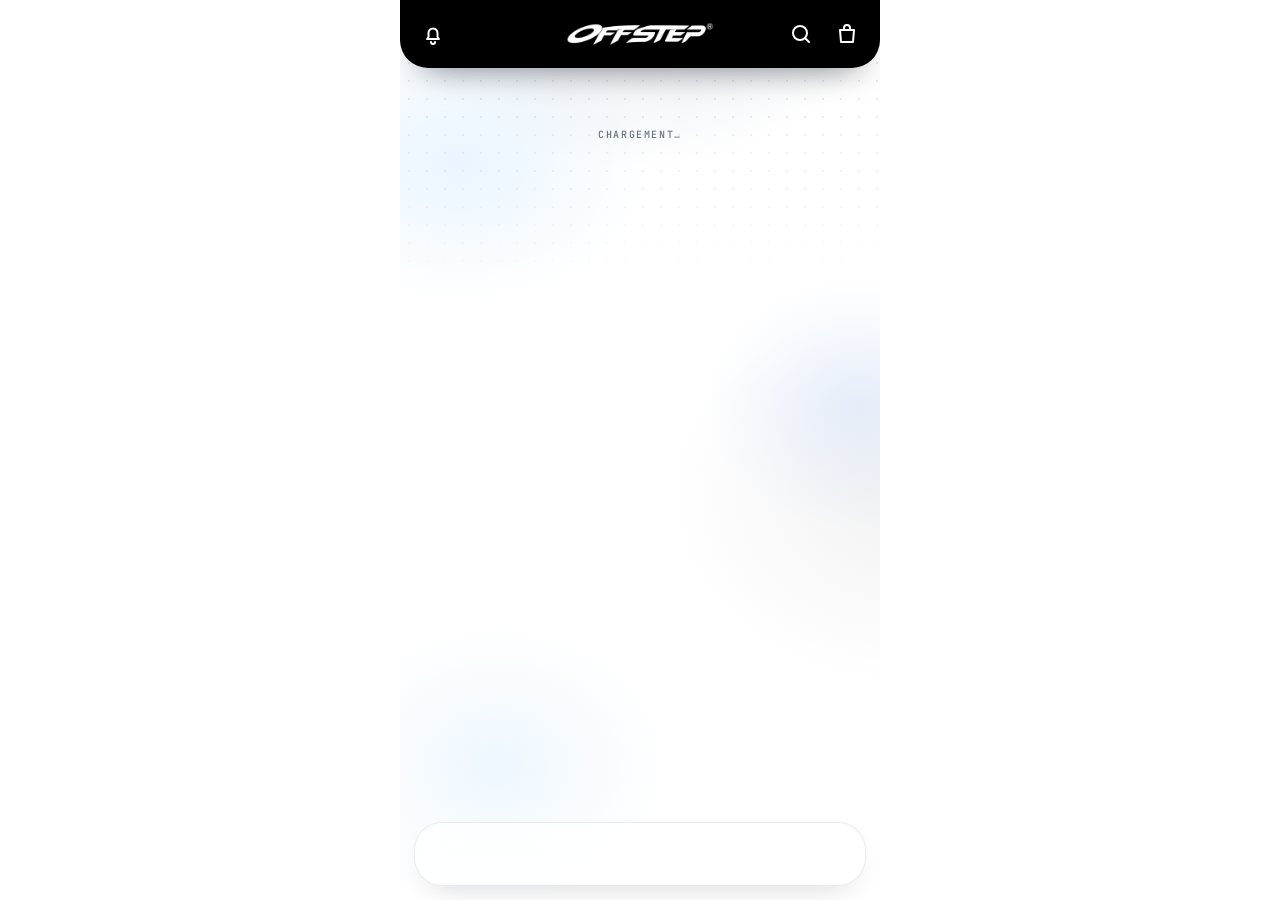
==== commit f05f5633: "Add files via upload" ====
--- a/index.html
+++ b/index.html
@@ -14,7 +14,7 @@
 </head>
 <body>
 <div class="app">
-  <header class="hdr"><span class="hdr-s"></span><a class="logo" href="#/accueil" aria-label="OFFSTEP, accueil"><img src="./logo.png" alt="OFFSTEP" width="153" height="26"></a><div class="hdr-r"><a class="ib" href="#/notifications" aria-label="Notifications"><svg width="24" height="24" viewBox="0 0 24 24" fill="none" stroke="currentColor" stroke-width="2" stroke-linecap="round" stroke-linejoin="round" aria-hidden="true"><path d="M6 17h12l-1.5-2V11a4.5 4.5 0 00-9 0v4z"/><path d="M10 20a2 2 0 004 0"/></svg><span class="cbadge" id="notifBadge" hidden>0</span></a><a class="ib" href="#/catalogue" aria-label="Rechercher"><svg width="24" height="24" viewBox="0 0 24 24" fill="none" stroke="currentColor" stroke-width="2" stroke-linecap="round" stroke-linejoin="round" aria-hidden="true"><circle cx="11" cy="11" r="7"/><path d="M20 20l-4-4"/></svg></a><a class="ib" href="#/panier" aria-label="Panier"><svg width="24" height="24" viewBox="0 0 24 24" fill="none" stroke="currentColor" stroke-width="2" stroke-linecap="round" stroke-linejoin="round" aria-hidden="true"><path d="M5 8h14l-1 12H6z"/><path d="M9 8V6a3 3 0 016 0v2"/></svg><span class="cbadge" id="cartBadge" hidden>0</span></a></div></header>
+  <header class="hdr"><span class="hdr-s"><a class="ib" href="#/notifications" aria-label="Notifications"><svg width="24" height="24" viewBox="0 0 24 24" fill="none" stroke="currentColor" stroke-width="2" stroke-linecap="round" stroke-linejoin="round" aria-hidden="true"><path d="M6 17h12l-1.5-2V11a4.5 4.5 0 00-9 0v4z"/><path d="M10 20a2 2 0 004 0"/></svg><span class="cbadge" id="notifBadge" hidden>0</span></a></span><a class="logo" href="#/accueil" aria-label="OFFSTEP, accueil"><img src="./logo.png" alt="OFFSTEP" width="153" height="26"></a><div class="hdr-r"><a class="ib" href="#/catalogue" aria-label="Rechercher"><svg width="24" height="24" viewBox="0 0 24 24" fill="none" stroke="currentColor" stroke-width="2" stroke-linecap="round" stroke-linejoin="round" aria-hidden="true"><circle cx="11" cy="11" r="7"/><path d="M20 20l-4-4"/></svg></a><a class="ib" href="#/panier" aria-label="Panier"><svg width="24" height="24" viewBox="0 0 24 24" fill="none" stroke="currentColor" stroke-width="2" stroke-linecap="round" stroke-linejoin="round" aria-hidden="true"><path d="M5 8h14l-1 12H6z"/><path d="M9 8V6a3 3 0 016 0v2"/></svg><span class="cbadge" id="cartBadge" hidden>0</span></a></div></header>
   <main id="view"><div class="loading mono">Chargement…</div></main>
 </div>
 <nav id="nav" class="nav glass" hidden></nav>
--- a/style.css
+++ b/style.css
@@ -281,3 +281,10 @@
 .hdr .ib{color:#fff}
 .hdr .cbadge{background:#fff;color:#000}
 .hdr .pill{display:inline-flex;align-items:center;height:30px;padding:0 12px;margin-left:10px;border:1px solid rgba(255,255,255,.4);border-radius:999px;font:500 10px 'JetBrains Mono',monospace;letter-spacing:1.6px;text-transform:uppercase;color:#fff}
+
+/* ===== En-tête : logo parfaitement centré (cloche à gauche, recherche et panier à droite) ===== */
+.hdr{display:grid;grid-template-columns:1fr auto 1fr;align-items:center;padding-left:10px;padding-right:10px}
+.hdr-s,.hdr-r{width:auto;display:flex;align-items:center;min-width:0}
+.hdr-s{justify-content:flex-start}
+.hdr-r{justify-content:flex-end}
+.hdr .pill{margin-left:0}
